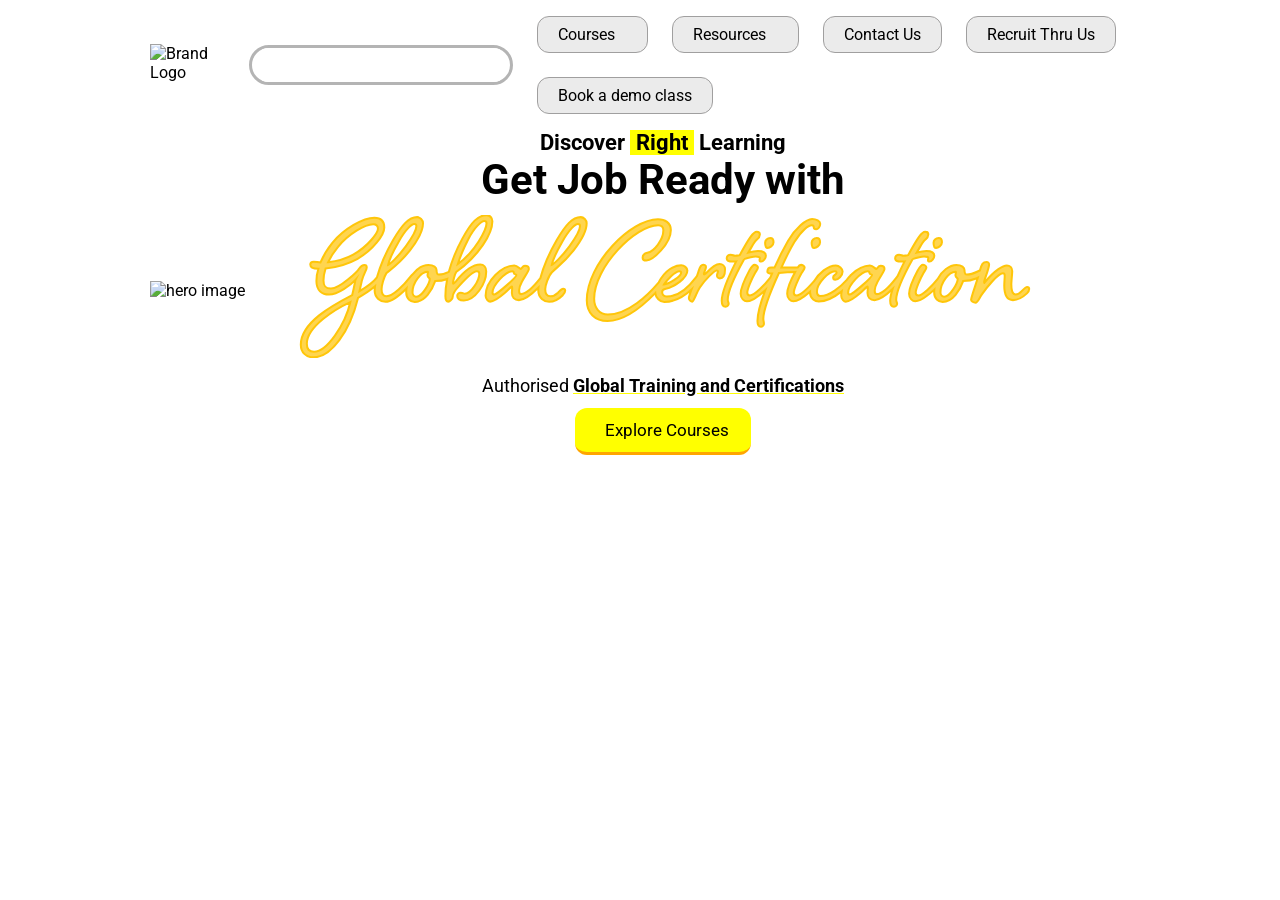
==== SLA-Web/index.html @ 34e233f3 "SLA-Web Project added" ====
<!DOCTYPE html>
<html lang="en">
<head>
    <meta charset="UTF-8">
    <meta name="viewport" content="width=device-width, initial-scale=1.0">
    <link rel="stylesheet" href="./style.css">
    <link rel="stylesheet" href="https://cdnjs.cloudflare.com/ajax/libs/font-awesome/7.3.1/css/all.min.css" integrity="sha512-QeR2VH+lsBE5LSAe1Q5EnTBbe7XTBubt8dG93Y7gidSgdMCr8nVqKcfKAMyN96SV8KDbZVTDXChatu5G2KQGzg==" crossorigin="anonymous" referrerpolicy="no-referrer">
    <title>Software Training Institute in Chennai</title>
</head>
<body>
    <nav>
        <div class="brand-box">
            <img src="https://www.slainstitute.com/wp-content/uploads/2025/08/SLANewLogo.webp" alt="Brand Logo">
        </div>
        <div class="search-box">
            <input type="text">
            <i class="fa-solid fa-magnifying-glass"></i>
        </div>
        <div class="menu-box">
            <ul>
                <li><a href="#">Courses</a><i class="fa-solid fa-circle-chevron-down"></i></li>
                <li><a href="#">Resources</a><i class="fa-solid fa-circle-chevron-down"></i></li>
                <li><a href="#">Contact Us</a></li>
                <li><a href="#">Recruit Thru Us</a></li>
                <li><a href="#">Book a demo class</a></li>
            </ul>
        </div>
    </nav>

    <article class="hero-box">
        <div class="hero-img">
            <img src="https://www.slainstitute.com/wp-content/uploads/2024/06/GirlPostiveReviewShape.webp" alt="hero image">
        </div>
        <div class="hero-content">
            <h4>Discover <span>Right</span> Learning</h4>
            <h2>Get Job Ready with</h2>
            <img src="./asset/hero.png" alt="hero text img">
            <p>Authorised <span>Global Training and Certifications</span></p>
            <button><i class="fa-solid fa-hand-point-right"></i> Explore Courses</button>
        </div>
    </article>
</body>
</html>
---- SLA-Web/style.css ----
@import url('https://fonts.googleapis.com/css2?family=Roboto:ital,wght@0,100..900;1,100..900&display=swap');

*{
    padding: 0;
    margin: 0;
    box-sizing: border-box;
    overflow-x: hidden;
    font-family: "Roboto", sans-serif;
}
body{
    padding: 0 150px;
}

/* Navbar */

nav{
    height: 130px;
    width: 100%;
    display: flex;
    gap: 24px;
    align-items: center;
}
.brand-box img{
    height: 60px;
}
.search-box{
    height: 40px;
    width: 340px;
    border: 3px solid #b4b4b4;
    display: flex;
    align-items: center;
    padding: 0 10px;
    border-radius: 24px;
}
.search-box input{
    height: 100%;
    width: 100%;
    border: none;
    outline: none;
}
.menu-box ul{
    display: flex;
    flex-wrap: wrap;
    gap: 24px;
}
.menu-box ul li{
    background-color: #ebebeb;
    border: 1px solid #a09f9f;
    padding: 8px 20px;
    display: flex;
    align-items: center;
    gap: 12px;
    border-radius: 12px;
    transition: all 200ms ease-in-out;
}
.menu-box ul li:hover{
    cursor: pointer;
    background-color: #fff;
    border: 1px solid rgb(212, 195, 0);
}
.menu-box ul li a{
    text-decoration: none;
    color: #000;
}   

/* Hero */

.hero-box{
    display: flex;
    align-items: center;
    gap: 42px;
}
.hero-img img{
    height: 500px;
}
.hero-content{
    text-align: center;
}
.hero-content h4{
    font-size: 22px;
}
.hero-content h4 span{
    background-color: yellow;
    padding: 0 6px;
}
.hero-content h2{
    font-size: 42px;
}
.hero-content p{
    font-size: 18px;
    margin-bottom: 12px;
}
.hero-content p span{
    text-decoration: underline yellow ;
    font-weight: bold;
}
.hero-content button{
    padding: 12px 22px;
    font-size: 17px;
    background-color: yellow;
    border: none;
    outline: none;
    border-bottom: 3px solid orange;
    border-radius: 12px;
    transition: all 100ms ease-in-out;
    display: flex;
    gap: 8px;
    margin: auto;
    align-items: center;
}
.hero-content button:hover{
    background-color: rgb(255, 255, 111);
    cursor: pointer;
}
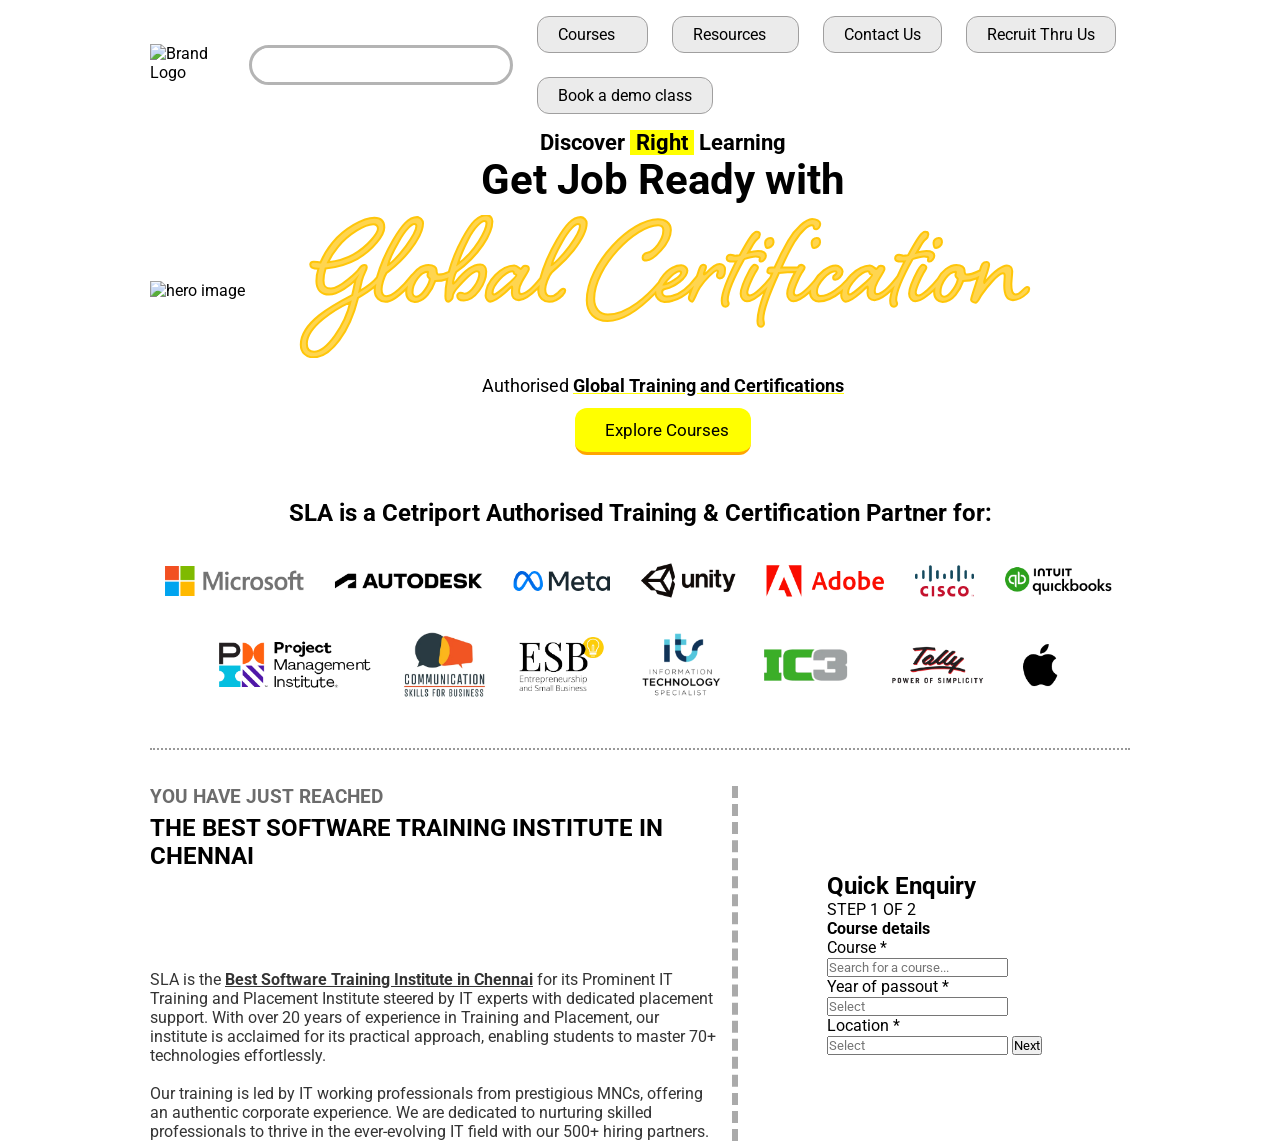
==== commit 6dd3b6be: "Contact added" ====
--- a/SLA-Web/index.html
+++ b/SLA-Web/index.html
@@ -8,6 +8,7 @@
     <title>Software Training Institute in Chennai</title>
 </head>
 <body>
+    <!-- navbar -->
     <nav>
         <div class="brand-box">
             <img src="https://www.slainstitute.com/wp-content/uploads/2025/08/SLANewLogo.webp" alt="Brand Logo">
@@ -27,6 +28,7 @@
         </div>
     </nav>
 
+    <!-- hero -->
     <article class="hero-box">
         <div class="hero-img">
             <img src="https://www.slainstitute.com/wp-content/uploads/2024/06/GirlPostiveReviewShape.webp" alt="hero image">
@@ -39,5 +41,41 @@
             <button><i class="fa-solid fa-hand-point-right"></i> Explore Courses</button>
         </div>
     </article>
+
+    <!-- complany -->
+    <article class="comapny-box">
+        <div>
+            <h2>SLA is a Cetriport Authorised Training & Certification Partner for:</h2>
+            <img src="./asset/company.png" alt="companies logos">
+        </div>
+    </article>
+
+    <!-- contact -->
+     <article class="contact-box">
+        <div class="contact-text">
+            <h3>You have just reached</h3>
+            <h2>The Best Software Training Institute in Chennai</h2>
+            <p>SLA is the <b>Best Software Training Institute in Chennai</b> for its Prominent IT Training and Placement Institute 
+                steered by IT experts with dedicated placement support. With over 20 years of experience in Training and 
+                Placement, our institute is acclaimed for its practical approach, enabling students to master 70+ technologies 
+                effortlessly.<br><br>Our training is led by IT working professionals from prestigious MNCs, offering an authentic 
+                corporate experience. We are dedicated to nurturing skilled professionals to thrive in the ever-evolving IT 
+                field with our 500+ hiring partners.</p>
+        </div>
+        <div class="contact-form-box">
+            <h2>Quick Enquiry</h2>
+            <form class="contact-form">
+                <p>STEP 1 OF 2</p>
+                <h4>Course details</h4>
+                <p>Course <span>*</span></p>
+                <input type="text" placeholder="Search for a course...">
+                <p>Year of passout <span>*</span></p>
+                <input type="text" placeholder="Select">
+                <p>Location <span>*</span></p>
+                <input type="text" placeholder="Select">
+                <button>Next</button>
+            </form>
+        </div>
+     </article>
 </body>
 </html>
--- a/SLA-Web/style.css
+++ b/SLA-Web/style.css
@@ -111,4 +111,52 @@
 .hero-content button:hover{
     background-color: rgb(255, 255, 111);
     cursor: pointer;
+}
+
+/* Company */
+
+.comapny-box{
+    text-align: center;
+    margin-top: 44px;
+    border-bottom: 2px dotted #999;
+    padding-bottom: 36px;
+    margin-bottom: 18px;
+}
+.comapny-box h2{
+    margin-bottom: 24px;
+}
+.comapny-box img{
+    width: 100%;
+}
+
+/* Contact */
+
+.contact-box{
+    display: flex;
+    align-items: center;
+    margin-top: 36px;
+}
+.contact-text{
+    width: 60%;
+    border-right: 6px dashed #aaa;
+    padding-right: 16px;
+}
+.contact-text h2, h3{
+    text-transform: uppercase;
+}
+.contact-text h3{
+    color: #6c6c6c;
+    margin-bottom: 6px;
+}
+.contact-text h2{
+    margin-bottom: 100px;
+}
+.contact-text p{
+    color: #343434;
+}
+.contact-text p b{
+    text-decoration: underline;
+}
+.contact-form-box{
+    margin: auto;
 }
